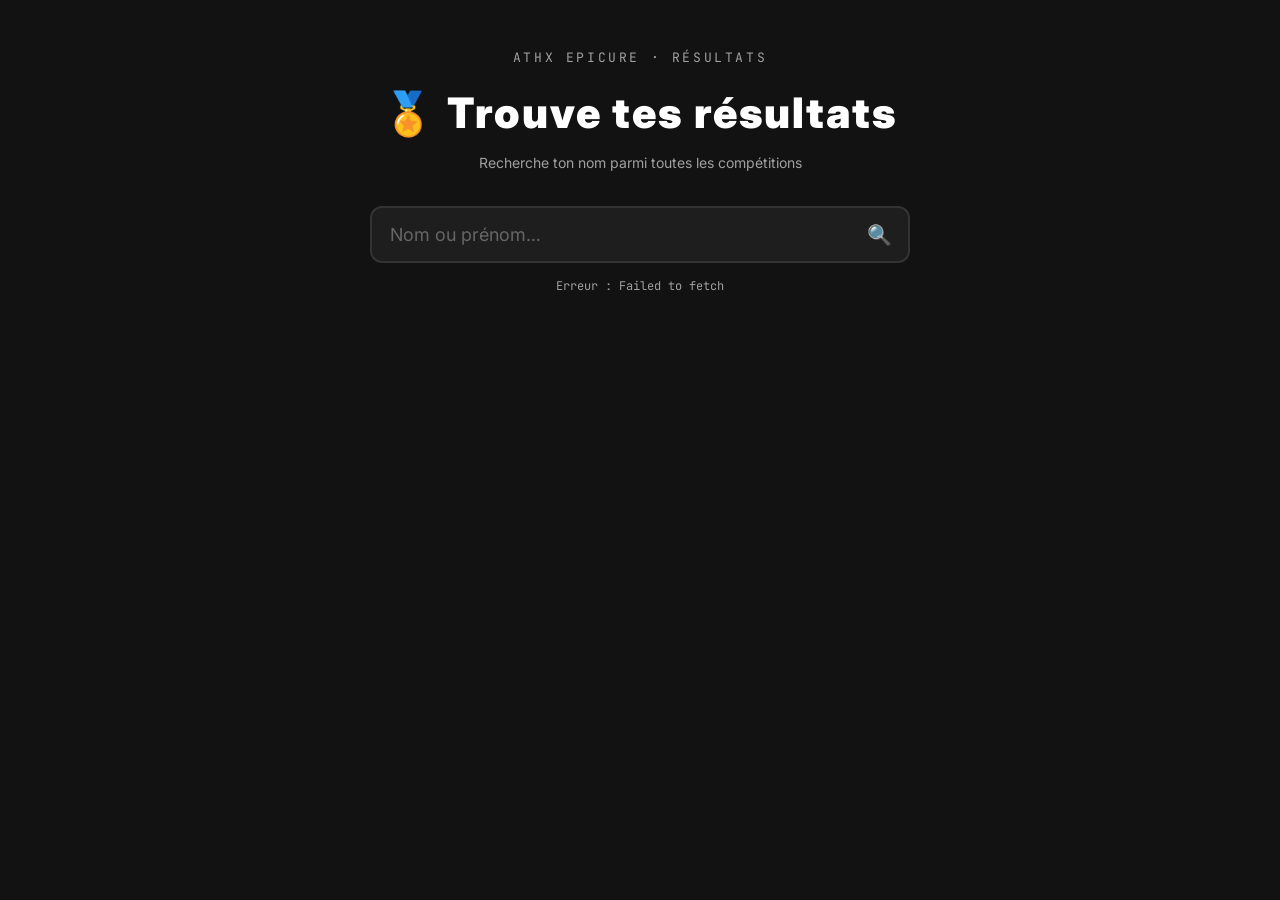
==== athlete.html @ b0d90ab8 "update" ====
<!doctype html>
<html lang="fr">
  <head>
    <meta charset="UTF-8" />
    <meta name="viewport" content="width=device-width, initial-scale=1.0" />
    <title>ATHX Epicure — Résultats Athlète</title>
    <link rel="stylesheet" href="./assets/css/styles.css" />
    <style>
      /* ── Page layout ───────────────────────────────────────────── */
      body { min-height: 100vh; }

      #hero {
        text-align: center;
        padding: 48px 24px 32px;
      }
      .hero-logo {
        font-size: 13px; font-family: var(--mono);
        letter-spacing: .2em; color: var(--muted);
        text-transform: uppercase; margin-bottom: 10px;
      }
      .hero-title {
        font-size: clamp(24px, 5vw, 42px);
        font-weight: 900; letter-spacing: .05em;
        color: var(--text); margin-bottom: 6px;
      }
      .hero-sub { font-size: 14px; color: var(--muted); margin-bottom: 32px; }

      /* ── Search box ─────────────────────────────────────────────── */
      #search-wrap {
        position: relative;
        max-width: 540px;
        margin: 0 auto 14px;
      }
      #search-input {
        width: 100%;
        padding: 16px 52px 16px 18px;
        font-size: 18px;
        background: var(--surface);
        border: 2px solid var(--border);
        border-radius: 12px;
        color: var(--text);
        transition: border-color .2s, box-shadow .2s;
      }
      #search-input:focus {
        outline: none;
        border-color: var(--accent);
        box-shadow: 0 0 0 4px rgba(198,255,0,.12);
      }
      #search-icon {
        position: absolute; right: 18px; top: 50%;
        transform: translateY(-50%);
        font-size: 20px; color: var(--muted); pointer-events: none;
      }

      /* Autocomplete dropdown */
      #autocomplete {
        position: absolute; left: 0; right: 0; top: 100%;
        margin-top: 4px;
        background: var(--surface); border: 1px solid var(--border);
        border-radius: 10px; z-index: 100;
        max-height: 280px; overflow-y: auto;
        box-shadow: 0 8px 32px rgba(0,0,0,.4);
        display: none;
      }
      #autocomplete.open { display: block; }
      .ac-item {
        padding: 10px 16px;
        cursor: pointer;
        display: flex; align-items: center; gap: 10px;
        font-size: 14px;
        transition: background .1s;
        border-bottom: 1px solid var(--border);
      }
      .ac-item:last-child { border-bottom: none; }
      .ac-item:hover, .ac-item.focused { background: rgba(255,255,255,.05); }
      .ac-name { font-weight: 700; color: var(--text); flex: 1; }
      .ac-meta { font-size: 11px; font-family: var(--mono); color: var(--muted); }
      .ac-comp { font-size: 11px; color: var(--accent); font-family: var(--mono); }
      .ac-empty { padding: 14px 16px; color: var(--muted); font-size: 13px; text-align: center; }

      #search-status { font-size: 12px; font-family: var(--mono); color: var(--muted); text-align: center; }

      /* ── Results area ───────────────────────────────────────────── */
      #results { max-width: 860px; margin: 0 auto; padding: 0 16px 60px; }

      /* ── Athlete card ───────────────────────────────────────────── */
      .ath-card {
        background: var(--card); border: 1px solid var(--border);
        border-radius: 16px; overflow: hidden;
        margin-bottom: 28px;
        animation: fadeUp .3s ease;
      }
      /* fadeIn → utilise @keyframes fadeUp de styles.css */

      .ath-card-head {
        padding: 20px 24px;
        background: rgba(255,255,255,.03);
        border-bottom: 1px solid var(--border);
        display: flex; align-items: center; gap: 16px; flex-wrap: wrap;
      }
      .ath-avatar {
        width: 52px; height: 52px; border-radius: 50%;
        background: var(--accent); color: #0A0A0A;
        font-weight: 900; font-size: 20px;
        display: flex; align-items: center; justify-content: center;
        flex-shrink: 0; letter-spacing: .04em;
      }
      .ath-name-block { flex: 1; }
      .ath-last  { font-size: 24px; font-weight: 900; color: var(--text); letter-spacing: .05em; line-height: 1; }
      .ath-first { font-size: 15px; color: var(--muted); margin-top: 2px; }
      .ath-badges { display: flex; gap: 8px; flex-wrap: wrap; align-items: center; }
      /* badges → utilise .cat-badge .cat-* depuis styles.css */
      .badge {
        font-family: var(--mono); font-size: 11px;
        padding: 3px 9px; border-radius: 20px; border: 1px solid transparent;
      }
      .badge-Lite  { background: rgba(96,165,250,.15);  color: #60A5FA;  border-color: rgba(96,165,250,.3); }
      .badge-ATHX  { background: rgba(198,255,0,.12);   color: var(--accent); border-color: rgba(198,255,0,.3); }
      .badge-Pro   { background: rgba(248,113,113,.15); color: #F87171;  border-color: rgba(248,113,113,.3); }
      .badge-Femme { background: rgba(244,114,182,.1);  color: #F472B6;  border-color: rgba(244,114,182,.3); }
      .badge-Homme { background: rgba(96,165,250,.1);   color: #60A5FA;  border-color: rgba(96,165,250,.3); }
      .badge-comp  { background: rgba(198,255,0,.08);   color: var(--accent); border-color: rgba(198,255,0,.25); }

      /* ── Competition block ──────────────────────────────────────── */
      .comp-block { padding: 20px 24px; }
      .comp-head {
        display: flex; align-items: center; gap: 12px;
        margin-bottom: 18px; flex-wrap: wrap;
      }
      .comp-name { font-size: 15px; font-weight: 700; color: var(--text); flex: 1; }
      .comp-date { font-size: 12px; font-family: var(--mono); color: var(--muted); }

      /* ── Rank podium ────────────────────────────────────────────── */
      .rank-podium {
        display: flex; align-items: center; gap: 14px;
        padding: 14px 18px;
        background: rgba(255,255,255,.03);
        border: 1px solid var(--border);
        border-radius: 10px;
        margin-bottom: 18px;
      }
      .rank-medal { font-size: 32px; line-height: 1; }
      .rank-info { flex: 1; }
      .rank-label { font-size: 11px; font-family: var(--mono); color: var(--muted); text-transform: uppercase; letter-spacing: .08em; }
      .rank-num { font-size: 38px; font-weight: 900; line-height: 1; }
      .rank-num.r1 { color: #FFD700; }
      .rank-num.r2 { color: #C0C0C0; }
      .rank-num.r3 { color: #CD7F32; }
      .rank-num.rN { color: var(--accent); }
      .rank-total { font-size: 12px; font-family: var(--mono); color: var(--muted); margin-top: 2px; }
      .rank-heat  { font-family: var(--mono); font-size: 13px; color: var(--accent); font-weight: 700; }

      /* ── Zone scores ────────────────────────────────────────────── */
      .zone-scores { display: flex; flex-direction: column; gap: 10px; }
      .zone-row {
        display: flex; align-items: center; gap: 12px;
        padding: 12px 16px;
        background: rgba(255,255,255,.02);
        border: 1px solid var(--border);
        border-radius: 8px;
        transition: border-color .2s;
      }
      .zone-row:hover { border-color: rgba(255,255,255,.1); }
      .zone-icon { font-size: 20px; width: 28px; text-align: center; flex-shrink: 0; }
      .zone-name { font-size: 13px; font-weight: 600; color: var(--text); flex: 1; min-width: 120px; }
      .zone-score-val {
        font-family: var(--mono); font-size: 15px; font-weight: 700;
        color: var(--text); min-width: 100px; text-align: right;
      }
      .zone-score-val.dnf { color: #F87171; }
      .zone-rank {
        font-family: var(--mono); font-size: 12px; font-weight: 700;
        min-width: 48px; text-align: center;
        padding: 3px 8px; border-radius: 20px;
        border: 1px solid rgba(255,255,255,.08);
        color: var(--muted);
      }
      .zone-rank.best  { background: rgba(198,255,0,.12); border-color: rgba(198,255,0,.3); color: var(--accent); }
      .zone-rank.r1    { background: rgba(255,215,0,.12); border-color: rgba(255,215,0,.4);  color: #FFD700; }
      .zone-rank.r2    { background: rgba(192,192,192,.1); border-color: rgba(192,192,192,.3); color: #C0C0C0; }
      .zone-rank.r3    { background: rgba(205,127,50,.1); border-color: rgba(205,127,50,.3); color: #CD7F32; }
      .zone-no-score   { font-size: 12px; color: var(--muted); font-style: italic; }

      /* Sub-values (Strength) */
      .zone-subvals {
        font-size: 11px; font-family: var(--mono); color: var(--muted);
        display: flex; gap: 8px; flex-wrap: wrap;
      }

      /* ── Progress bar (completions) ─────────────────────────────── */
      .completion-bar {
        display: flex; align-items: center; gap: 8px;
        margin-top: 14px; font-size: 12px;
        font-family: var(--mono); color: var(--muted);
      }
      .completion-dots { display: flex; gap: 5px; }
      .completion-dot  {
        width: 10px; height: 10px; border-radius: 50%;
        background: rgba(255,255,255,.12);
      }
      .completion-dot.done { background: var(--accent); }

      /* ── No result / Loader → utilise .empty-state, .spinner de styles.css ── */
      .empty-state { padding: 60px 24px; font-size: 14px; }
      .empty-icon  { font-size: 48px; margin-bottom: 12px; }

      .loader {
        text-align: center; padding: 40px;
        font-family: var(--mono); font-size: 13px; color: var(--muted);
      }
      .loader .spinner { width: 24px; height: 24px; border-width: 3px; margin-right: 10px; }
    </style>
  </head>
  <body>

    <div id="hero">
      <div class="hero-logo">ATHX Epicure · Résultats</div>
      <div class="hero-title">🏅 Trouve tes résultats</div>
      <div class="hero-sub">Recherche ton nom parmi toutes les compétitions</div>

      <div id="search-wrap">
        <input type="text" id="search-input" placeholder="Nom ou prénom…" autocomplete="off" spellcheck="false" />
        <span id="search-icon">🔍</span>
        <div id="autocomplete"></div>
      </div>
      <div id="search-status">Chargement des données…</div>
    </div>

    <div id="results"></div>

    <script src="./assets/js/data.js"></script>
    <script>
    // ══════════════════════════════════════════════════════════
    //  CONSTANTES
    // ══════════════════════════════════════════════════════════
    const SUPABASE_URL  = "https://exxbcrbafrzkhcvwkffg.supabase.co";
    const SUPABASE_KEY  = "sb_publishable_TiwXEH-JopQejQ0I04r9MQ_ieo5y9Ko";
    const TIMECAP_OFF   = 100000;

    const ZONE_META = {
      ev_warmup:    { icon:"🏃", color:"#9CA3AF" },
      ev_strength:  { icon:"🏋️", color:"#F5C030" },
      ev_refuel:    { icon:"🥤", color:"#34D399" },
      ev_endurance: { icon:"🚴", color:"#4ADE80" },
      ev_recovery:  { icon:"🧊", color:"#818CF8" },
      ev_metcon:    { icon:"⏱️", color:"#00BFFF" },
    };

    const MEDALS = ["🥇","🥇","🥈","🥉"];

    // ══════════════════════════════════════════════════════════
    //  FETCH TOUTES LES COMPÉTITIONS
    // ══════════════════════════════════════════════════════════
    let allCompStates = []; // [{ id, state, updatedAt }]
    let athleteIndex  = []; // [{ key, lastName, firstName, category, gender, compId, compName, compDate, teamId }]

    async function supaFetch(path) {
      const res = await fetch(`${SUPABASE_URL}/rest/v1/${path}`, {
        headers: { apikey: SUPABASE_KEY, Authorization: `Bearer ${SUPABASE_KEY}` }
      });
      if (!res.ok) throw new Error(`Supabase ${res.status}: ${await res.text()}`);
      return res.json();
    }

    async function loadAllCompetitions() {
      // 1. Lister toutes les compétitions
      const comps = await supaFetch("competition_states?select=id,updated_at&order=updated_at.desc&limit=200");
      if (!comps.length) return;

      // 2. Charger tous les états en parallèle
      const results = await Promise.allSettled(
        comps.map(c =>
          supaFetch(`competition_states?id=eq.${encodeURIComponent(c.id)}&select=state,updated_at&limit=1`)
            .then(rows => ({ id: c.id, state: rows[0]?.state||null, updatedAt: rows[0]?.updated_at||null }))
        )
      );

      allCompStates = results
        .filter(r => r.status === "fulfilled" && r.value.state)
        .map(r => r.value);

      // 3. Construire l'index des athlètes
      athleteIndex = [];
      allCompStates.forEach(({ id: compId, state, updatedAt }) => {
        const compName = state.config?.competitionName || compId;
        const compDate = state.config?.date || "";
        (state.teams || []).forEach(team => {
          const last  = (team.lastName  || "").toUpperCase();
          const first = team.firstName  || "";
          const key   = `${last} ${first}`.trim();
          if (!key) return;
          athleteIndex.push({
            key, last, first,
            category: team.category || "—",
            gender:   team.gender   || "",
            compId, compName, compDate, updatedAt,
            teamId: team.id,
          });
        });
      });

      const total = athleteIndex.length;
      const compsCount = allCompStates.length;
      document.getElementById("search-status").textContent =
        `${total} athlète${total>1?"s":""} dans ${compsCount} compétition${compsCount>1?"s":""}`;
    }

    // ══════════════════════════════════════════════════════════
    //  SEARCH & AUTOCOMPLETE
    // ══════════════════════════════════════════════════════════
    const searchInput  = document.getElementById("search-input");
    const acBox        = document.getElementById("autocomplete");
    let acFocusIdx     = -1;

    function normalize(s) { return s.toLowerCase().normalize("NFD").replace(/\p{Diacritic}/gu,""); }

    function searchAthletes(query) {
      if (!query || query.length < 2) return [];
      const q = normalize(query);
      // Dédupe par teamId+compId
      const seen = new Set();
      return athleteIndex.filter(a => {
        const k = `${a.compId}:${a.teamId}`;
        if (seen.has(k)) return false;
        const match = normalize(a.key).includes(q) || normalize(a.compName).includes(q);
        if (match) seen.add(k);
        return match;
      }).slice(0, 20);
    }

    function renderAC(items) {
      acFocusIdx = -1;
      if (!items.length) {
        acBox.innerHTML = `<div class="ac-empty">Aucun athlète trouvé</div>`;
        acBox.classList.add("open");
        return;
      }
      acBox.innerHTML = items.map((a, i) => `
        <div class="ac-item" data-idx="${i}" tabindex="-1">
          <div>
            <div class="ac-name">${a.last} ${a.first}</div>
            <div class="ac-meta">${a.category} · ${a.gender}</div>
          </div>
          <div class="ac-comp">${a.compName}${a.compDate ? " · "+fmtDate(a.compDate) : ""}</div>
        </div>`).join("");
      acBox.classList.add("open");

      acBox.querySelectorAll(".ac-item").forEach((el, i) => {
        el.addEventListener("mousedown", (e) => { e.preventDefault(); pickAthlete(items[i]); });
      });
    }

    function pickAthlete(entry) {
      searchInput.value = `${entry.last} ${entry.first}`;
      acBox.classList.remove("open");
      showAthleteResults(entry.last, entry.first);
    }

    searchInput.addEventListener("input", () => {
      const q = searchInput.value.trim();
      if (q.length < 2) { acBox.classList.remove("open"); return; }
      renderAC(searchAthletes(q));
    });

    searchInput.addEventListener("keydown", (e) => {
      const items = acBox.querySelectorAll(".ac-item");
      if (e.key === "ArrowDown") {
        e.preventDefault();
        acFocusIdx = Math.min(acFocusIdx+1, items.length-1);
        items.forEach((el,i)=>el.classList.toggle("focused",i===acFocusIdx));
      } else if (e.key === "ArrowUp") {
        e.preventDefault();
        acFocusIdx = Math.max(acFocusIdx-1, 0);
        items.forEach((el,i)=>el.classList.toggle("focused",i===acFocusIdx));
      } else if (e.key === "Enter") {
        e.preventDefault();
        if (acFocusIdx >= 0 && items[acFocusIdx]) {
          items[acFocusIdx].dispatchEvent(new MouseEvent("mousedown",{bubbles:true}));
        } else {
          const q = searchInput.value.trim();
          if (q.length >= 2) showAthleteResults(q);
        }
      } else if (e.key === "Escape") {
        acBox.classList.remove("open");
      }
    });

    document.addEventListener("click", (e) => {
      if (!e.target.closest("#search-wrap")) acBox.classList.remove("open");
    });

    // ══════════════════════════════════════════════════════════
    //  AFFICHAGE DES RÉSULTATS
    // ══════════════════════════════════════════════════════════
    function fmtDate(d) {
      if (!d) return "";
      try { return new Date(d).toLocaleDateString("fr-FR",{day:"numeric",month:"long",year:"numeric"}); }
      catch { return d; }
    }

    function fmtScore(sc, ev) {
      if (!sc) return null;
      if (sc.dnf) return { text:"DNF", isDNF:true };
      if (ev.id === "ev_strength") {
        const sv = sc.subValues || {};
        const sub = [
          sv.press    != null ? `P:${sv.press}kg`    : null,
          sv.squat    != null ? `S:${sv.squat}kg`    : null,
          sv.deadlift != null ? `D:${sv.deadlift}kg` : null,
        ].filter(Boolean);
        const total = sv.press||0 + sv.squat||0 + sv.deadlift||0;
        return { text: sc.performance || `${total} kg`, sub: sub.join(" / "), isDNF:false };
      }
      if (ev.id === "ev_metcon" && sc.timeCapped) {
        return { text:`TC +${sc.reps||0} reps`, isDNF:false, isTC:true };
      }
      return { text: sc.performance || String(sc.rawValue || "—"), isDNF:false };
    }

    function rankClass(r) {
      if (r===1) return "r1";
      if (r===2) return "r2";
      if (r===3) return "r3";
      return "best";
    }

    function showAthleteResults(lastOrFull, firstArg) {
      const resultsEl = document.getElementById("results");
      resultsEl.innerHTML = "";

      // Trouver toutes les entrées correspondant à cet athlète
      let matches;
      if (firstArg !== undefined) {
        const normLast  = normalize(lastOrFull);
        const normFirst = normalize(firstArg);
        matches = athleteIndex.filter(a =>
          normalize(a.last)===normLast && normalize(a.first)===normFirst
        );
      } else {
        const q = normalize(lastOrFull);
        matches = athleteIndex.filter(a => normalize(a.key).includes(q));
      }

      // Dédupe par compId+teamId
      const seen = new Set();
      matches = matches.filter(a => {
        const k = `${a.compId}:${a.teamId}`;
        if (seen.has(k)) return false;
        seen.add(k); return true;
      });

      // Grouper par (last, first) pour fusionner plusieurs compétitions
      const byAthlete = {};
      matches.forEach(a => {
        const k = `${a.last}|${a.first}`;
        if (!byAthlete[k]) byAthlete[k] = [];
        byAthlete[k].push(a);
      });

      if (!Object.keys(byAthlete).length) {
        resultsEl.innerHTML = `<div class="empty-state">
          <div class="empty-icon">🔍</div>
          <div class="empty-title">Aucun résultat</div>
          <div>Aucun athlète correspondant n'a été trouvé.</div>
        </div>`;
        return;
      }

      Object.values(byAthlete).forEach(entries => {
        const initials = (entries[0].last[0]||"") + (entries[0].first[0]||"");
        const cardEl = document.createElement("div");
        cardEl.className = "ath-card";

        // ── En-tête de la carte ──
        const head = document.createElement("div");
        head.className = "ath-card-head";
        head.innerHTML = `
          <div class="ath-avatar">${initials.toUpperCase()}</div>
          <div class="ath-name-block">
            <div class="ath-last">${entries[0].last}</div>
            <div class="ath-first">${entries[0].first}</div>
          </div>
          <div class="ath-badges">
            <span class="badge badge-${entries[0].category}">${entries[0].category}</span>
            ${entries[0].gender ? `<span class="badge badge-${entries[0].gender}">${entries[0].gender}</span>` : ""}
          </div>`;
        cardEl.appendChild(head);

        // ── Une section par compétition ──
        entries.sort((a,b)=>(b.compDate||"").localeCompare(a.compDate||"")).forEach(entry => {
          const compState = allCompStates.find(c=>c.id===entry.compId);
          if (!compState) return;
          const state = compState.state;
          const team  = (state.teams||[]).find(t=>t.id===entry.teamId);
          if (!team) return;

          const ranking     = AthxStore.getRanking(state);
          const myRanking   = ranking.find(r=>r.teamId===entry.teamId);
          const scoredEvents= (state.events||[]).filter(e=>e.scored).sort((a,b)=>a.order-b.order);

          // Calcul du rang dans le groupe (catégorie + genre)
          const groupRanking = ranking.filter(r=>
            r.team.category===team.category && r.team.gender===team.gender && r.scoredCount>0
          );
          let groupRank = null;
          if (myRanking && myRanking.scoredCount > 0) {
            groupRank = groupRanking.findIndex(r=>r.teamId===entry.teamId) + 1;
          }

          // Trouver le heat de l'athlète
          const schedule  = AthxStore.buildHeatSchedule(state);
          const heatEntry = schedule.find(h=>h.athletes.some(a=>a.id===entry.teamId));
          const heatNum   = heatEntry ? `H${heatEntry.heat}` : "";

          const section = document.createElement("div");
          section.className = "comp-block";

          // Nombre de zones scorées avec un score réel
          const scoredCount = myRanking?.scoredCount || 0;

          // ── Build HTML ──
          let rankHtml = "";
          if (groupRank !== null) {
            const medal = groupRank <= 3 ? MEDALS[groupRank] : "";
            const rcls  = `rank-num ${rankClass(groupRank)}`;
            rankHtml = `
              <div class="rank-podium">
                <div class="rank-medal">${medal||"🏅"}</div>
                <div class="rank-info">
                  <div class="rank-label">${team.category} · ${team.gender}</div>
                  <div class="${rcls}">${groupRank}${ordinal(groupRank)}</div>
                  <div class="rank-total">${scoredCount} zone${scoredCount>1?"s":""} scorée${scoredCount>1?"s":""} · total rangs : ${myRanking.total}</div>
                </div>
                ${heatNum ? `<div class="rank-heat">${heatNum}</div>` : ""}
              </div>`;
          } else {
            rankHtml = `<div class="rank-podium">
              <div class="rank-medal">⏳</div>
              <div class="rank-info">
                <div class="rank-label">${team.category} · ${team.gender}</div>
                <div class="rank-num rN">—</div>
                <div class="rank-total">Pas encore de score</div>
              </div>
              ${heatNum ? `<div class="rank-heat">${heatNum}</div>` : ""}
            </div>`;
          }

          // Zones
          const zonesHtml = scoredEvents.map(ev => {
            const sc   = (state.scores||[]).find(s=>s.teamId===entry.teamId && s.eventId===ev.id);
            const meta = ZONE_META[ev.id] || { icon:"📋", color:"#888" };
            const evRank = myRanking?.eventRanks?.find(r=>r.eventId===ev.id)?.rank ?? null;

            if (!sc) {
              return `<div class="zone-row">
                <span class="zone-icon">${meta.icon}</span>
                <span class="zone-name">${ev.name.replace(" Zone","")}</span>
                <span class="zone-no-score">Pas de score</span>
              </div>`;
            }

            const fmt    = fmtScore(sc, ev);
            const rCls   = evRank ? rankClass(evRank) : "";
            const rankLbl= evRank ? `#${evRank}` : "—";

            let subLine = "";
            if (ev.id==="ev_strength" && fmt?.sub) {
              subLine = `<div class="zone-subvals">${fmt.sub}</div>`;
            }

            return `<div class="zone-row" style="border-left:3px solid ${meta.color}40">
              <span class="zone-icon">${meta.icon}</span>
              <div style="flex:1">
                <div class="zone-name">${ev.name.replace(" Zone","")}</div>
                ${subLine}
              </div>
              <span class="zone-score-val ${fmt?.isDNF?"dnf":""}">${fmt?.text||"—"}</span>
              <span class="zone-rank ${rCls}">${rankLbl}</span>
            </div>`;
          }).join("");

          // Barre de complétion
          const dots = scoredEvents.map(ev => {
            const sc = (state.scores||[]).find(s=>s.teamId===entry.teamId && s.eventId===ev.id);
            return `<span class="completion-dot ${sc&&!sc.dnf?"done":""}" title="${ev.name.replace(' Zone','')}"></span>`;
          }).join("");

          section.innerHTML = `
            <div class="comp-head">
              <span class="badge badge-comp">${entry.compId}</span>
              <span class="comp-name">${entry.compName}</span>
              ${entry.compDate ? `<span class="comp-date">${fmtDate(entry.compDate)}</span>` : ""}
            </div>
            ${rankHtml}
            <div class="zone-scores">${zonesHtml}</div>
            <div class="completion-bar">
              <span>Progression :</span>
              <span class="completion-dots">${dots}</span>
              <span>${scoredCount} / ${scoredEvents.length} zone${scoredEvents.length>1?"s":""}</span>
            </div>`;

          cardEl.appendChild(section);
        });

        resultsEl.appendChild(cardEl);
      });
    }

    function ordinal(n) {
      if (n===1) return "er";
      return "ème";
    }

    // ══════════════════════════════════════════════════════════
    //  URL PARAM : ?q=DUPONT
    // ══════════════════════════════════════════════════════════
    function checkUrlQuery() {
      const params = new URLSearchParams(window.location.search);
      const q = params.get("q");
      if (q) {
        searchInput.value = decodeURIComponent(q);
        showAthleteResults(q);
      }
    }

    // ══════════════════════════════════════════════════════════
    //  INIT
    // ══════════════════════════════════════════════════════════
    (async () => {
      try {
        await loadAllCompetitions();
        checkUrlQuery();
      } catch (err) {
        document.getElementById("search-status").textContent = `Erreur : ${err.message}`;
      }
    })();
    </script>
  </body>
</html>
---- assets/css/styles.css ----
@import url("https://fonts.googleapis.com/css2?family=Inter:opsz,wght@14..32,400;14..32,500;14..32,600;14..32,700&family=JetBrains+Mono:wght@400;500;600&display=swap");

:root {
  --bg:        #121212;
  --surface:   #1E1E1E;
  --card:      #1E1E1E;
  --card-2:    #252525;
  --raised:    #2A2A2A;

  --border:    #333333;
  --border-md: #444444;
  --border-lg: #555555;

  --text:      #FFFFFF;
  --text-2:    #E0E0E0;
  --muted:     #A0A0A0;
  --faint:     #666666;

  --accent:        #C6FF00;
  --accent-light:  #D4FF33;
  --accent-pale:   rgba(198,255,0,.08);
  --accent-bg:     rgba(198,255,0,.1);
  --accent-border: rgba(198,255,0,.35);
  --accent-dark:   #121212;

  --danger:        #FF4444;
  --danger-bg:     rgba(255,68,68,.1);
  --danger-border: rgba(255,68,68,.35);

  --ok:        #00E676;
  --ok-bg:     rgba(0,230,118,.1);
  --ok-border: rgba(0,230,118,.35);

  --warn:      #FFAB00;

  --sans: "Inter", system-ui, -apple-system, sans-serif;
  --mono: "JetBrains Mono", ui-monospace, monospace;

  --radius-xs: 4px;
  --radius-sm: 6px;
  --radius:    8px;
  --radius-lg: 12px;

  --shadow-sm: 0 1px 3px rgba(0,0,0,.4);
  --shadow:    0 4px 12px rgba(0,0,0,.4);
  --shadow-lg: 0 16px 40px rgba(0,0,0,.6);

  /* legacy alias */
  --gold: #C6FF00;
}

*, *::before, *::after { box-sizing: border-box; margin: 0; padding: 0; }
html { font-size: 15px; }

body {
  font-family: var(--sans);
  background: var(--bg);
  color: var(--text);
  line-height: 1.6;
  min-height: 100vh;
  -webkit-font-smoothing: antialiased;
}

/* ── Header ──────────────────────────────────────────────────────── */
header {
  display: flex;
  align-items: center;
  height: 56px;
  background: #0A0A0A;
  border-bottom: 1px solid var(--border);
  position: sticky;
  top: 0;
  z-index: 200;
  box-shadow: 0 2px 16px rgba(0,0,0,.6);
}

header h1 {
  font-size: 14px;
  font-weight: 700;
  font-style: normal;
  letter-spacing: .08em;
  text-transform: uppercase;
  color: var(--accent);
  white-space: nowrap;
  padding: 0 22px;
  border-right: 1px solid var(--border);
  height: 100%;
  display: flex;
  align-items: center;
  margin: 0;
  flex-shrink: 0;
}

nav.menu {
  display: flex;
  align-items: stretch;
  height: 100%;
  padding: 0 10px;
  gap: 2px;
  overflow-x: auto;
}

nav.menu a {
  display: inline-flex;
  align-items: center;
  padding: 0 14px;
  border-radius: 6px;
  border: none;
  background: none;
  color: var(--muted);
  font-size: 13px;
  font-weight: 500;
  text-decoration: none;
  transition: color .15s, background .15s;
  white-space: nowrap;
  cursor: pointer;
  letter-spacing: .01em;
}
nav.menu a:hover {
  color: var(--text);
  background: var(--raised);
}
nav.menu a.active {
  color: var(--accent-dark);
  background: var(--accent);
  font-weight: 700;
}

/* ── Layout ──────────────────────────────────────────────────────── */
main {
  max-width: 1440px;
  margin: 0 auto;
  padding: 28px 28px 72px;
}

.grid   { display: grid; gap: 20px; }
.grid-2 { grid-template-columns: repeat(auto-fit, minmax(340px, 1fr)); }

/* ── Cards ───────────────────────────────────────────────────────── */
.card {
  background: var(--card);
  border: 1px solid var(--border);
  border-radius: var(--radius-lg);
  padding: 24px 26px;
  box-shadow: var(--shadow);
}

/* ── Typo ────────────────────────────────────────────────────────── */
h1, h2, h3, h4 {
  font-weight: 700;
  font-style: normal;
  letter-spacing: -.01em;
  color: var(--text);
  margin-bottom: 16px;
}
h2 { font-size: 18px; }
h3 { font-size: 15px; margin-bottom: 10px; }

p { font-size: 14px; color: var(--text-2); line-height: 1.65; margin-bottom: 8px; }
p:last-child { margin-bottom: 0; }
.muted { color: var(--muted); font-size: 13px; }
strong, b { color: var(--text); font-weight: 600; }

/* ── Buttons ─────────────────────────────────────────────────────── */
button {
  display: inline-flex;
  align-items: center;
  justify-content: center;
  gap: 6px;
  padding: 9px 18px;
  border-radius: var(--radius-sm);
  border: 1px solid var(--border-md);
  background: var(--raised);
  color: var(--text);
  font-family: var(--sans);
  font-size: 13px;
  font-weight: 500;
  cursor: pointer;
  transition: all .15s;
  white-space: nowrap;
  line-height: 1;
  box-shadow: var(--shadow-sm);
}
button:hover {
  background: var(--card-2);
  border-color: var(--border-lg);
  color: var(--text);
}
button:active { transform: translateY(1px); box-shadow: none; }

button.primary {
  background: var(--accent);
  border-color: var(--accent);
  color: #121212;
  font-weight: 700;
  box-shadow: 0 0 16px rgba(198,255,0,.25);
}
button.primary:hover {
  background: var(--accent-light);
  border-color: var(--accent-light);
  box-shadow: 0 0 24px rgba(198,255,0,.35);
}

button.danger {
  background: var(--danger-bg);
  border-color: var(--danger-border);
  color: var(--danger);
  box-shadow: none;
}
button.danger:hover {
  background: rgba(255,68,68,.18);
  border-color: var(--danger);
}

button.success {
  background: var(--ok-bg);
  border-color: var(--ok-border);
  color: var(--ok);
  box-shadow: none;
}

/* ── Forms ───────────────────────────────────────────────────────── */
form { display: grid; gap: 14px; }

label {
  display: flex;
  flex-direction: column;
  gap: 5px;
  font-size: 13px;
  font-weight: 600;
  color: var(--text-2);
}

input, select, textarea {
  width: 100%;
  padding: 9px 12px;
  background: var(--raised);
  border: 1.5px solid var(--border-md);
  border-radius: var(--radius-sm);
  color: var(--text);
  font-family: var(--sans);
  font-size: 14px;
  transition: border-color .15s, box-shadow .15s;
  -webkit-appearance: none;
}
input:focus, select:focus, textarea:focus {
  outline: none;
  border-color: var(--accent);
  box-shadow: 0 0 0 3px rgba(198,255,0,.12);
}
input::placeholder, textarea::placeholder { color: var(--faint); }
select { cursor: pointer; }
textarea { resize: vertical; min-height: 80px; }

.row {
  display: flex;
  gap: 10px;
  flex-wrap: wrap;
  align-items: flex-end;
}
.row > *      { flex: 1; min-width: 130px; }
.row > button { flex: 0 0 auto; }
.row > label  { min-width: 130px; }

/* ── Tables ──────────────────────────────────────────────────────── */
table { width: 100%; border-collapse: collapse; font-size: 14px; }

thead { border-bottom: 2px solid var(--border-md); }

th {
  padding: 11px 14px;
  text-align: left;
  font-size: 11px;
  font-weight: 700;
  text-transform: uppercase;
  letter-spacing: .08em;
  color: var(--muted);
  font-family: var(--mono);
  white-space: nowrap;
  background: var(--raised);
}

td {
  padding: 12px 14px;
  border-bottom: 1px solid var(--border);
  vertical-align: middle;
  font-size: 14px;
  color: var(--text);
}

tbody tr:last-child td { border-bottom: none; }
tbody tr:hover td { background: var(--card-2); }

/* ── Sheet table (inline éditable) ──────────────────────────────── */
table.sheet { font-size: 14px; table-layout: fixed; }

table.sheet thead { border-bottom: 2px solid var(--border-md); }

table.sheet th {
  background: var(--raised);
  padding: 9px 10px;
  font-size: 11px;
  font-weight: 700;
  letter-spacing: .07em;
  color: var(--muted);
}

table.sheet td {
  padding: 0;
  height: 44px;
  border-bottom: 1px solid var(--border);
  border-right: 1px solid var(--border);
  vertical-align: middle;
  cursor: pointer;
  color: var(--text);
}
table.sheet td:hover { background: var(--card-2); }
table.sheet tbody tr:hover td { background: var(--card-2); }

table.sheet td.active {
  background: var(--accent-pale) !important;
  outline: 2px solid var(--accent);
  outline-offset: -2px;
  z-index: 2;
  position: relative;
}

table.sheet td .cell-text {
  display: block;
  padding: 0 10px;
  line-height: 44px;
  white-space: nowrap;
  overflow: hidden;
  text-overflow: ellipsis;
  color: var(--text);
}

table.sheet td .cell-input,
table.sheet td .cell-select {
  display: none;
  width: calc(100% - 12px);
  margin: 0 6px;
  background: var(--surface);
  border: 1.5px solid var(--accent);
  border-radius: 4px;
  color: var(--text);
  font-family: var(--sans);
  font-size: 13px;
  padding: 5px 8px;
  box-shadow: 0 0 0 3px rgba(198,255,0,.1);
}
table.sheet td.active .cell-input,
table.sheet td.active .cell-select { display: inline-block; }
table.sheet td.active .cell-text   { display: none; }

/* ── Pill badge ──────────────────────────────────────────────────── */
.pill {
  display: inline-flex;
  align-items: center;
  gap: 4px;
  padding: 3px 10px;
  border-radius: 20px;
  border: 1px solid var(--accent-border);
  background: var(--accent-bg);
  color: var(--accent);
  font-size: 11px;
  font-weight: 700;
  font-family: var(--mono);
  letter-spacing: .04em;
  text-transform: uppercase;
}

.sheet-status {
  font-family: var(--mono);
  font-size: 11px;
  color: var(--muted);
  padding: 6px 2px 0;
  min-height: 20px;
}

::-webkit-scrollbar            { width: 6px; height: 6px; }
::-webkit-scrollbar-track      { background: var(--bg); }
::-webkit-scrollbar-thumb      { background: var(--border-md); border-radius: 3px; }
::-webkit-scrollbar-thumb:hover{ background: var(--border-lg); }

/* ════════════════════════════════════════════════════════════════
   COMPOSANTS PARTAGÉS
   ════════════════════════════════════════════════════════════════ */

/* ── Badges catégorie ─────────────────────────────────────────── */
.cat-badge {
  display: inline-block;
  font-size: 10px;
  font-family: var(--mono);
  font-weight: 700;
  padding: 2px 8px;
  border-radius: 10px;
  text-transform: uppercase;
  letter-spacing: .05em;
  white-space: nowrap;
}
.cat-Lite { background: rgba(96,165,250,.15);  color: #60A5FA; }
.cat-ATHX { background: rgba(198,255,0,.12);   color: var(--accent); }
.cat-Pro  { background: rgba(248,113,113,.15); color: #F87171; }

/* ── Badge genre (complément du cat-badge) ───────────────────── */
.gen-Femme { background: rgba(244,114,182,.1); color: #F472B6; }
.gen-Homme { background: rgba(96,165,250,.1);  color: #60A5FA; }

/* ── Live dot ─────────────────────────────────────────────────── */
.dot-live {
  display: inline-block;
  width: 8px; height: 8px;
  border-radius: 50%;
  background: var(--ok);
  animation: blink-dot 1.2s ease-in-out infinite;
  vertical-align: middle;
  margin-right: 5px;
  flex-shrink: 0;
}
@keyframes blink-dot {
  0%, 100% { opacity: 1; transform: scale(1); }
  50%       { opacity: .35; transform: scale(.65); }
}

/* ── Animations communes ─────────────────────────────────────── */
@keyframes fadeUp  { from { opacity:0; transform:translateY(10px); } to { opacity:1; transform:translateY(0); } }
@keyframes fadeIn  { from { opacity:0; } to { opacity:1; } }
@keyframes spin    { to   { transform:rotate(360deg); } }
@keyframes pulse-glow {
  0%, 100% { box-shadow: 0 0 0 0 rgba(198,255,0,.4); }
  50%       { box-shadow: 0 0 12px 4px rgba(198,255,0,.15); }
}

/* ── Spinner ──────────────────────────────────────────────────── */
.spinner {
  display: inline-block;
  width: 20px; height: 20px;
  border: 2.5px solid rgba(255,255,255,.1);
  border-top-color: var(--accent);
  border-radius: 50%;
  animation: spin .7s linear infinite;
  vertical-align: middle;
}

/* ── Toggle switch ───────────────────────────────────────────── */
.toggle-switch {
  position: relative;
  display: inline-block;
  width: 36px; height: 20px;
  flex-shrink: 0; cursor: pointer;
}
.toggle-switch input { opacity: 0; width: 0; height: 0; }
.toggle-track {
  position: absolute; inset: 0;
  border-radius: 20px;
  background: var(--border-md);
  transition: background .2s;
  cursor: pointer;
}
.toggle-track::before {
  content: '';
  position: absolute;
  width: 14px; height: 14px; border-radius: 50%;
  left: 3px; top: 3px;
  background: #fff; transition: transform .2s;
}
.toggle-switch input:checked + .toggle-track              { background: var(--accent); }
.toggle-switch input:checked + .toggle-track::before      { transform: translateX(16px); }
.toggle-switch.danger input:checked + .toggle-track       { background: var(--danger); }

/* ── Zone dot + légende ──────────────────────────────────────── */
.zone-dot {
  width: 8px; height: 8px;
  border-radius: 50%;
  display: inline-block;
  flex-shrink: 0;
}
.zone-dot-scored     { background: var(--accent); }
.zone-dot-free       { background: var(--border-md); }

.zone-legend {
  display: flex; gap: 14px; flex-wrap: wrap;
  font-size: 11px; font-family: var(--mono); color: var(--muted);
  margin-bottom: 14px;
}
.zone-legend-item { display: flex; align-items: center; gap: 5px; }

/* ── Summary meta bar (ligne d'infos compactes) ──────────────── */
.summary-meta {
  display: flex; gap: 20px; flex-wrap: wrap; align-items: center;
  font-size: 12px; color: var(--muted);
  font-family: var(--mono); margin-bottom: 10px;
}
.summary-meta strong { color: var(--text); }

/* ── Next-up banner (prochaine action imminente) ─────────────── */
.next-up {
  display: inline-flex; align-items: center; gap: 6px;
  background: rgba(245,166,35,.12);
  border: 1px solid rgba(245,166,35,.35);
  border-radius: 6px;
  padding: 4px 12px;
  color: #f5a623;
  font-weight: 700;
  font-family: var(--mono);
  font-size: 12px;
  white-space: nowrap;
}

/* ── Modal overlay générique ─────────────────────────────────── */
.modal-overlay {
  position: fixed; inset: 0; z-index: 500;
  background: rgba(0,0,0,.75);
  backdrop-filter: blur(4px);
  display: flex; align-items: center; justify-content: center;
  opacity: 0; pointer-events: none;
  transition: opacity .2s;
}
.modal-overlay.open { opacity: 1; pointer-events: auto; }

.modal-box {
  background: var(--card);
  border: 1px solid var(--border);
  border-radius: var(--radius-lg);
  box-shadow: var(--shadow-lg);
  position: relative;
  transform: translateY(14px) scale(.97);
  transition: transform .25s cubic-bezier(.17,.67,.3,1.1);
}
.modal-overlay.open .modal-box { transform: translateY(0) scale(1); }

.modal-close {
  position: absolute; top: 12px; right: 14px;
  background: rgba(255,255,255,.07); border: none; border-radius: 50%;
  width: 30px; height: 30px; cursor: pointer; font-size: 16px;
  color: var(--muted); display: flex; align-items: center; justify-content: center;
  line-height: 1;
}
.modal-close:hover { background: rgba(255,255,255,.14); color: var(--text); }

/* ── Empty state ─────────────────────────────────────────────── */
.empty-state {
  text-align: center;
  padding: 48px 24px;
  color: var(--muted);
}
.empty-state-icon  { font-size: 40px; margin-bottom: 10px; }
.empty-state-title { font-size: 15px; font-weight: 700; color: var(--text); margin-bottom: 6px; }
.empty-state-sub   { font-size: 13px; }

/* ── Print utility ───────────────────────────────────────────── */
.print-btn {
  display: inline-flex; align-items: center; gap: 8px;
  padding: 8px 18px; border-radius: var(--radius-sm);
  background: var(--accent); border: none; color: #0A0A0A;
  font-size: 13px; font-weight: 700; cursor: pointer; flex-shrink: 0;
}
.print-btn:hover { filter: brightness(1.1); }
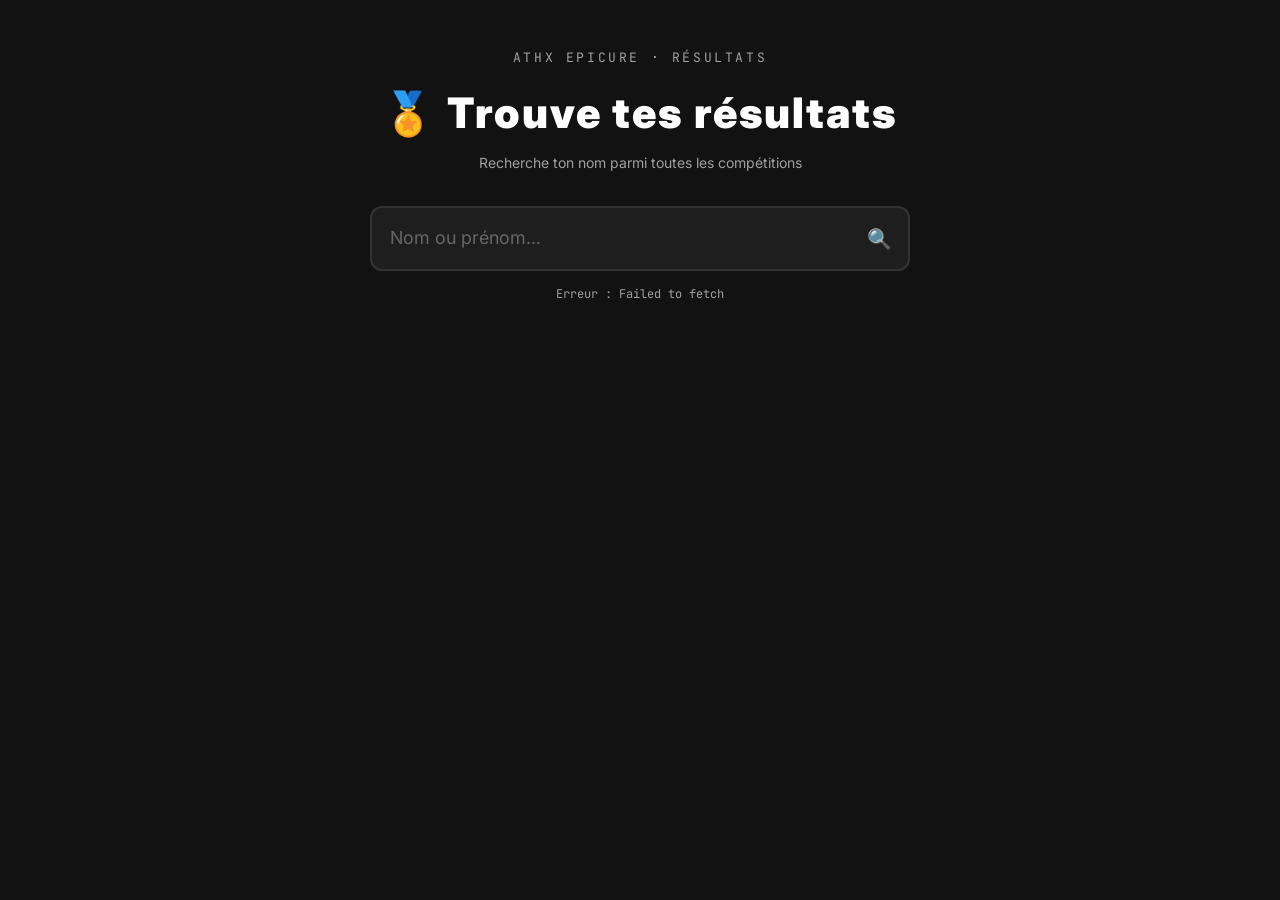
==== commit f340b5f2: "update" ====
--- a/athlete.html
+++ b/athlete.html
@@ -4,7 +4,9 @@
     <meta charset="UTF-8" />
     <meta name="viewport" content="width=device-width, initial-scale=1.0" />
     <title>ATHX Epicure — Résultats Athlète</title>
+    <link href="https://cdn.jsdelivr.net/npm/bootstrap@5.3.3/dist/css/bootstrap.min.css" rel="stylesheet" crossorigin="anonymous" />
     <link rel="stylesheet" href="./assets/css/styles.css" />
+    <link rel="stylesheet" href="./assets/css/admin-bootstrap.css" />
     <style>
       /* ── Page layout ───────────────────────────────────────────── */
       body { min-height: 100vh; }
@@ -107,7 +109,7 @@
       }
       .ath-name-block { flex: 1; }
       .ath-last  { font-size: 24px; font-weight: 900; color: var(--text); letter-spacing: .05em; line-height: 1; }
-      .ath-first { font-size: 15px; color: var(--muted); margin-top: 2px; }
+      .ath-first { font-size: 15px; color: var(--text); margin-top: 2px; font-weight: 600; }
       .ath-badges { display: flex; gap: 8px; flex-wrap: wrap; align-items: center; }
       /* badges → utilise .cat-badge .cat-* depuis styles.css */
       .badge {
@@ -212,7 +214,6 @@
     </style>
   </head>
   <body>
-
     <div id="hero">
       <div class="hero-logo">ATHX Epicure · Résultats</div>
       <div class="hero-title">🏅 Trouve tes résultats</div>
@@ -317,13 +318,13 @@
     function searchAthletes(query) {
       if (!query || query.length < 2) return [];
       const q = normalize(query);
-      // Dédupe par teamId+compId
+      // Dédupe par nom unique (last|first) — un seul résultat par athlète
       const seen = new Set();
       return athleteIndex.filter(a => {
-        const k = `${a.compId}:${a.teamId}`;
-        if (seen.has(k)) return false;
-        const match = normalize(a.key).includes(q) || normalize(a.compName).includes(q);
-        if (match) seen.add(k);
+        const nameKey = `${normalize(a.last)}|${normalize(a.first)}`;
+        if (seen.has(nameKey)) return false;
+        const match = normalize(a.key).includes(q);
+        if (match) seen.add(nameKey);
         return match;
       }).slice(0, 20);
     }
@@ -341,7 +342,6 @@
             <div class="ac-name">${a.last} ${a.first}</div>
             <div class="ac-meta">${a.category} · ${a.gender}</div>
           </div>
-          <div class="ac-comp">${a.compName}${a.compDate ? " · "+fmtDate(a.compDate) : ""}</div>
         </div>`).join("");
       acBox.classList.add("open");
 
@@ -635,5 +635,6 @@
       }
     })();
     </script>
+    <script src="https://cdn.jsdelivr.net/npm/bootstrap@5.3.3/dist/js/bootstrap.bundle.min.js" crossorigin="anonymous"></script>
   </body>
 </html>
--- a/assets/css/styles.css
+++ b/assets/css/styles.css
@@ -252,15 +252,27 @@
 select { cursor: pointer; }
 textarea { resize: vertical; min-height: 80px; }
 
-.row {
+/* Lignes d’outils (formulaires) — ne pas cibler .row seul : ça casse la grille Bootstrap (admin, équipes, portail…). */
+form .row,
+section.card > .row {
   display: flex;
   gap: 10px;
   flex-wrap: wrap;
   align-items: flex-end;
 }
-.row > *      { flex: 1; min-width: 130px; }
-.row > button { flex: 0 0 auto; }
-.row > label  { min-width: 130px; }
+form .row > *,
+section.card > .row > * {
+  flex: 1;
+  min-width: 130px;
+}
+form .row > button,
+section.card > .row > button {
+  flex: 0 0 auto;
+}
+form .row > label,
+section.card > .row > label {
+  min-width: 130px;
+}
 
 /* ── Tables ──────────────────────────────────────────────────────── */
 table { width: 100%; border-collapse: collapse; font-size: 14px; }
